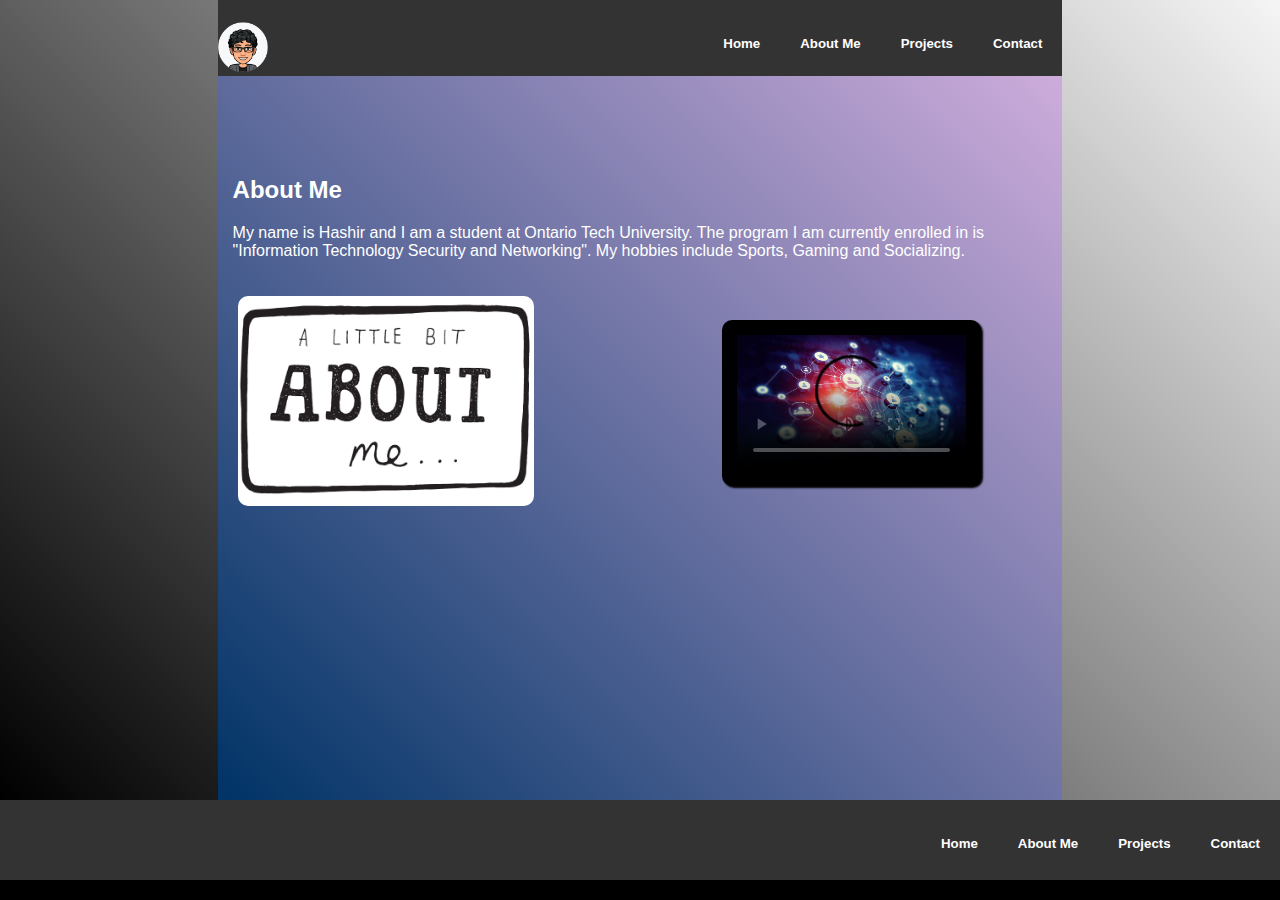
==== aboutme.html @ 9caa3236 "more changes in aboutme.html using W3C Markup Validation Service" ====
<!DOCTYPE html>
<html lang="en">
<head>
    <meta charset='utf-8'>
    <title>About Me Page for portfolio</title>
    <link rel='stylesheet' type='text/css' media='screen' href='style.css'>
    <meta name="viewport" content="width=device-width">
    <!-- full-size monitor style sheet-->
    <link href="fluid.css" rel="stylesheet" type="text/css" media="only screen and (min-width:960px)">
    <!-- tablet style sheet-->
    <link href="tablet.css" rel="stylesheet" type="text/css" media="only screen and (min-width:481px) and (max-width:960px)">
    <!-- phone style sheet-->
    <link href="phone.css" rel="stylesheet" type="text/css" media="only screen and (max-width:480px)">
    <style>
        .aboutmeimg {
          width: 70%;
          height: 70%;
        }
      </style>
</head>
<body>
    <header>
        <div id="wrapper">
            <nav>
                <h5>
                    <a href="contact.html">Contact</a>
                    <a href="projects.html">Projects</a>
                    <a href="aboutme.html">About Me</a>
                    <a href="index.html">Home</a>
                </h5>
                    <img src="image.png" width="50" height="50" alt="image of bitmoji">
            </nav>
            <div class="home-container">
                <article>
                    <h2>About Me</h2>
                </article>
            </div>
            <div class="aboutmetxt">
                    <p>My name is Hashir and I am a student at Ontario Tech University. The program I am currently enrolled in is "Information Technology Security and Networking". My hobbies include Sports, Gaming and Socializing.</p>
            </div>
            <section id="aboutme-video-container">
                <div class="aboutme">
                        <img src="aboutme.jpg" class="aboutmeimg" alt="image of aboutme">
                </div>
                <section>
                    <video id="myvid" width="420" height="220" controls poster="image2.jpg">
                        <source src ="video.mp4" type="video/mp4">
                    </video>
                </section>
            </section>
        </div>
    </header>
    <div id="footer">
        <nav>
            <h5>
                <a href="contact.html">Contact</a>
                <a href="projects.html">Projects</a>
                <a href="aboutme.html">About Me</a>
                <a href="index.html">Home</a>
            </h5>
        </nav>
    </div>
</body>
</html>
---- style.css ----
@charset "UTF-8"; /* CSS Document */ 
/* The body tag style applies to all elements on the page */ 
body 
{ 
    font-family: Arial, sans-serif;
    margin: 0;
    padding: 0;
} 
/* The wrapper ID style is used with a div tag to provide a 960px wide page */ 
#wrapper 
{ 
    overflow: hidden;
    background: linear-gradient(45deg, #003366, #D7B2E1);
    width: 100%;
    min-height: 800px;
    margin-left: auto; 
    margin-right: auto; 
} 
/* The right-column ID style is floated right */ 
#right-column 
{ 
    float: right; 
    width: 600px;
    height: 600px; 
    background-color:LightGray; 
    border-radius: 10px;
} 
/* The left-column ID style is floated left */ 
#left-column 
{ 
    margin-right: 10px;
    animation: txtanimation 3s ease-in-out;
    overflow: hidden;
    float: left; 
    width: 360px;
    background-color:silver; 
    height:750px; 
    border-radius: 10px;
} 
/* Defining a style for a set of tags separated by commas applies the style to all tags */ 
h1,h2,h3,h4,h5,h6,p,li 
{ 
    margin-left:15px; 
} 
/* Advanced Web design relies on class or ID styles, never tables */ 
.box 
{ 
    height: 150px; 
    width: 150px;
    float: left; 
    background-color:tan; 
    margin: 15px; 
    opacity:.5; 
    border-radius: 10px;
} 
/* The following pseudo-class applies to the box class when in a hovered state */ 
.box:hover 
{ 
    background-color:white; 
    opacity:1; 
    border-radius: 10px;
} 
/* This clear class style terminates float */ 
.clear
{ 
    clear: both; 
}
header,footer{
    background: linear-gradient(45deg, black, whitesmoke);
    color: #FFFFFF;
}
aside{
    background-color: beige;
    float: right;
    width: 200px;
    padding: 5px;
    margin: 5px;
    border-radius: 10px;
}
#aboutme{
    width: 100%;
    max-width: 200px;
    margin: 0 auto;
}
#aboutme img {
    width: 100%;
    max-width: 200px;
    height: auto;
    border-radius: 10px;
}
#aboutme-video-container {
    display: flex;
    justify-content: space-between;
    align-items: center;
    padding: 20px;
    border-radius: 10px;
    animation: videoabtmeanimation 5s ease-in-out
}
#aboutme-video-container video {
    width: 60%;
    max-width: 600px;
    height: auto;
    border-radius: 10px;
}
.aboutmetxt{
    animation: contentanimation 5s ease-in-out;
}
figure{
    width: 200px;
    height: 200px;
    margin: 0 auto;
    padding: 0px;
    background-color: rgb(63, 58, 58);
    border-radius: 10px;
}
figurecaption{
    position: bottom;
    background-color: black;
    color: wheat;
}
nav {
    background-color: #333;
    overflow: hidden;
}
nav a {
    float: right;
    color: white;
    text-align: center;
    padding: 14px 20px;
    text-decoration: none;
    border-radius: 10px;
}
nav a:hover {
    background-color: #ddd;
    color: black;
    animation: navanimation 3s infinite, ease-in-out;
    border-radius: 10px;
}
video{
    width: 400px;
    padding: 15px;
    background-color:black;
    border: whitesmoke;
    box-shadow: 2px 2px 2px black;
    display: block;
    margin: 20px auto;
    border-radius: 10px;
}
img{
    border-radius: 10px;
}
.home-container{
    margin-top: 100px;
    animation: txtanimation 3s ease-in-out;
}
.content-container{
    animation: contentanimation 5s ease-in-out;
}
.feedback-container{
    animation: feedbackanimation 5s ease-in-out;
    overflow: hidden;
}
@keyframes navanimation{
    0% {background-color: white}
    50% {background-color: grey; transform: translateY(2px) scale(1.1);}
    100% {background-color: white;}
}
@keyframes txtanimation{
    0% {transform: translateX(-250px);}
    100% {transform: translateX(0px);}
}
@keyframes contentanimation{
    0% {opacity: 0;}
    100% {opacity: 1;}
}
@keyframes videoabtmeanimation{
    0% {transform: translateY(550px);}
    100% {transform: translateY(0px);}
}
@keyframes feedbackanimation{
    0% {opacity: 0; transform: translateY(20px);}
    100% {opacity: 1; transform: translateY(0px);}
}
---- fluid.css ----
@charset "UTF-8";
body
{
background-color: black;
font-family: Verdana, Geneva, Arial, sans-serif;
padding:0px;
margin:0px;
}
h1,h2,h3,h4,h5,h6,p,li
{
    margin-left:15px;
    }
    #wrapper
    {
    width: 66%;
    height: 800px;
    margin-left: auto;
    margin-right: auto;
    background-color:LightSlateGrey;
    }
    #right-column
    {
    float: right;
    width: 66%;
    height: 600px;
    background-color:LightGray;
    }
    #left-column
    {
    float: left;
    width: 33%;
    background-color:silver;
    height:730px;
    }
    #footer
    {
    background-color: #333;
    color: #333;
    height:80px;
    }
    /* Advanced Web design relies on class or ID styles, never tables */ 
.box 
{ 
    height: 150px; 
    width: 150px;
    float: left; 
    background-color:tan; 
    margin: 15px; 
    opacity:.5; 
} 
/* The following pseudo-class applies to the box class when in a hovered state */ 
.box:hover 
{ 
    background-color:white; 
    opacity:1; 
} 
    .clear
    {
        clear: both;
}
---- tablet.css ----
@charset "UTF-8";
html{
    margin: 0;
    padding: 0;
    height: 100%;
}
body {
font-family: Verdana, Geneva, Arial, sans-serif;
padding:0px;
margin:0px;
}
h1,h2,h3,h4,h5,h6,p,li {
margin-left:15px;
margin-top:0px;
}
#wrapper {width: 100%;
min-height: 800px;
margin-left: auto;
margin-right: auto;
background-color:DarkGrey;
}
#right-column {
float: none;
height: 600px;
background-color: DarkOrange;
}
#left-column
    {
    float: left;
    width: 37%;
    background-color:silver;
    height:730px;
    }

/* Advanced Web design relies on class or ID styles, never tables */ 
.box 
{ 
    height: 150px; 
    width: 150px;
    float: left; 
    background-color:tan; 
    margin: 15px; 
    opacity:.5; 
} 
/* The following pseudo-class applies to the box class when in a hovered state */ 
.box:hover 
{ 
    background-color:white; 
    opacity:1; 
} 
.clear{
clear: both;
}
---- phone.css ----
@media only screen and (max-width : 480px) {
html{
    margin: 0;
    padding: 0;
    height: 100%;
}
body {
font-family: Verdana, Geneva, Arial, sans-serif;
padding:0px;
margin:0px;
}
h1,h2,h3,h4,h5,h6,p,li {
margin-left:15px;
margin-top:0px;
}
#wrapper {width: 100%;
}
#right-column {
width:100%;
float: none;
min-height: 1200px;
background-color: DarkOrange;
}
#left-column
    {
    float: left;
    width: 37%;
    background-color:silver;
    height:734px;
    }

#banner{
height:100px;
background-color:black;
}
/* Advanced Web design relies on class or ID styles, never tables */ 
.box 
{ 
    height: 150px; 
    width: 150px;
    float: left; 
    background-color:tan; 
    margin: 15px; 
    opacity:.5; 
} 
/* The following pseudo-class applies to the box class when in a hovered state */ 
.box:hover 
{ 
    background-color:white; 
    opacity:1; 
} 

}
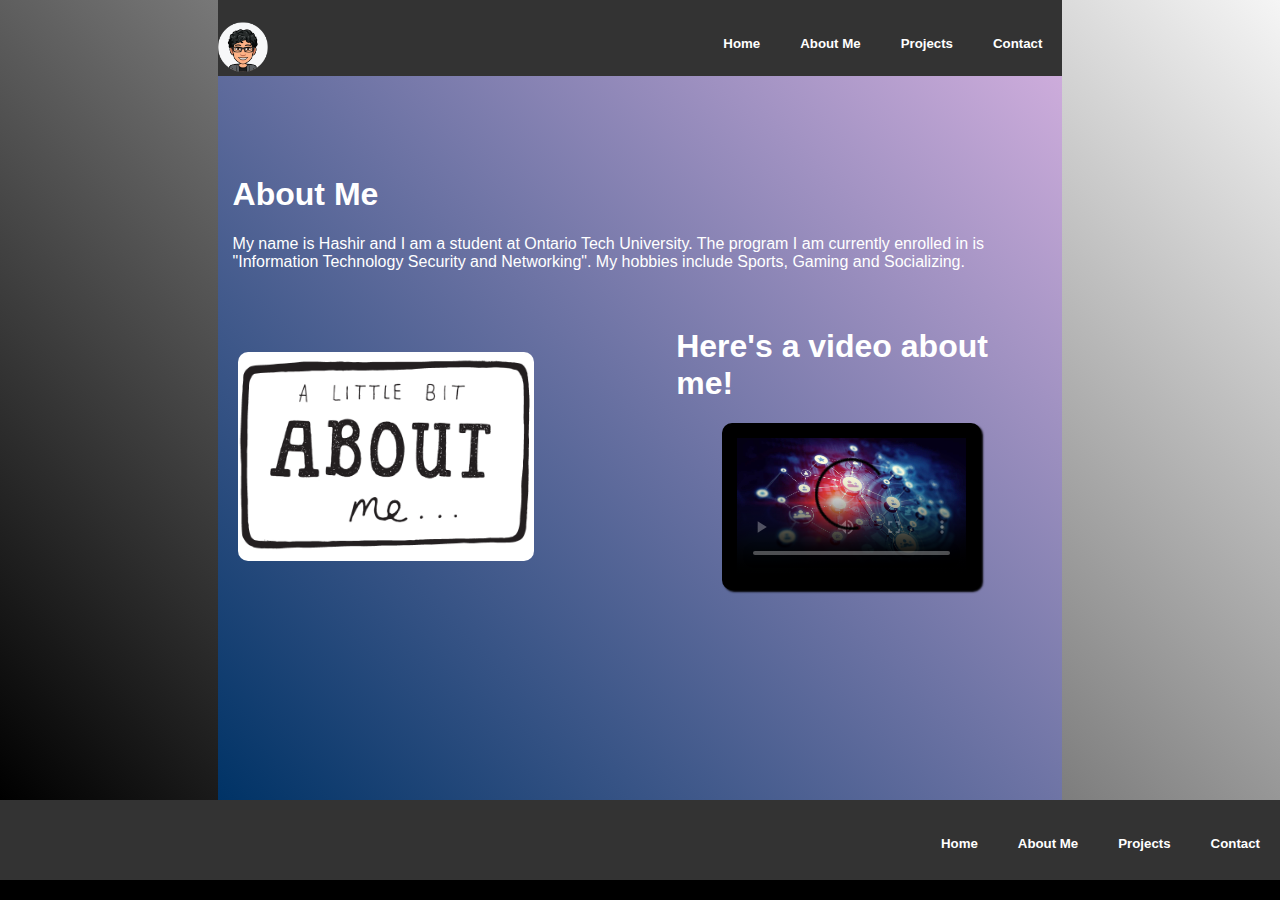
==== commit 74b84e28: "more to fix errors on aboutme.html" ====
--- a/aboutme.html
+++ b/aboutme.html
@@ -32,22 +32,23 @@
             </nav>
             <div class="home-container">
                 <article>
-                    <h2>About Me</h2>
+                    <h1>About Me</h1>
                 </article>
             </div>
             <div class="aboutmetxt">
                     <p>My name is Hashir and I am a student at Ontario Tech University. The program I am currently enrolled in is "Information Technology Security and Networking". My hobbies include Sports, Gaming and Socializing.</p>
             </div>
-            <section id="aboutme-video-container">
+            <div id="aboutme-video-container">
                 <div class="aboutme">
                         <img src="aboutme.jpg" class="aboutmeimg" alt="image of aboutme">
                 </div>
                 <section>
+                    <h1>Here's a video about me!</h1>
                     <video id="myvid" width="420" height="220" controls poster="image2.jpg">
                         <source src ="video.mp4" type="video/mp4">
                     </video>
                 </section>
-            </section>
+            </div>
         </div>
     </header>
     <div id="footer">
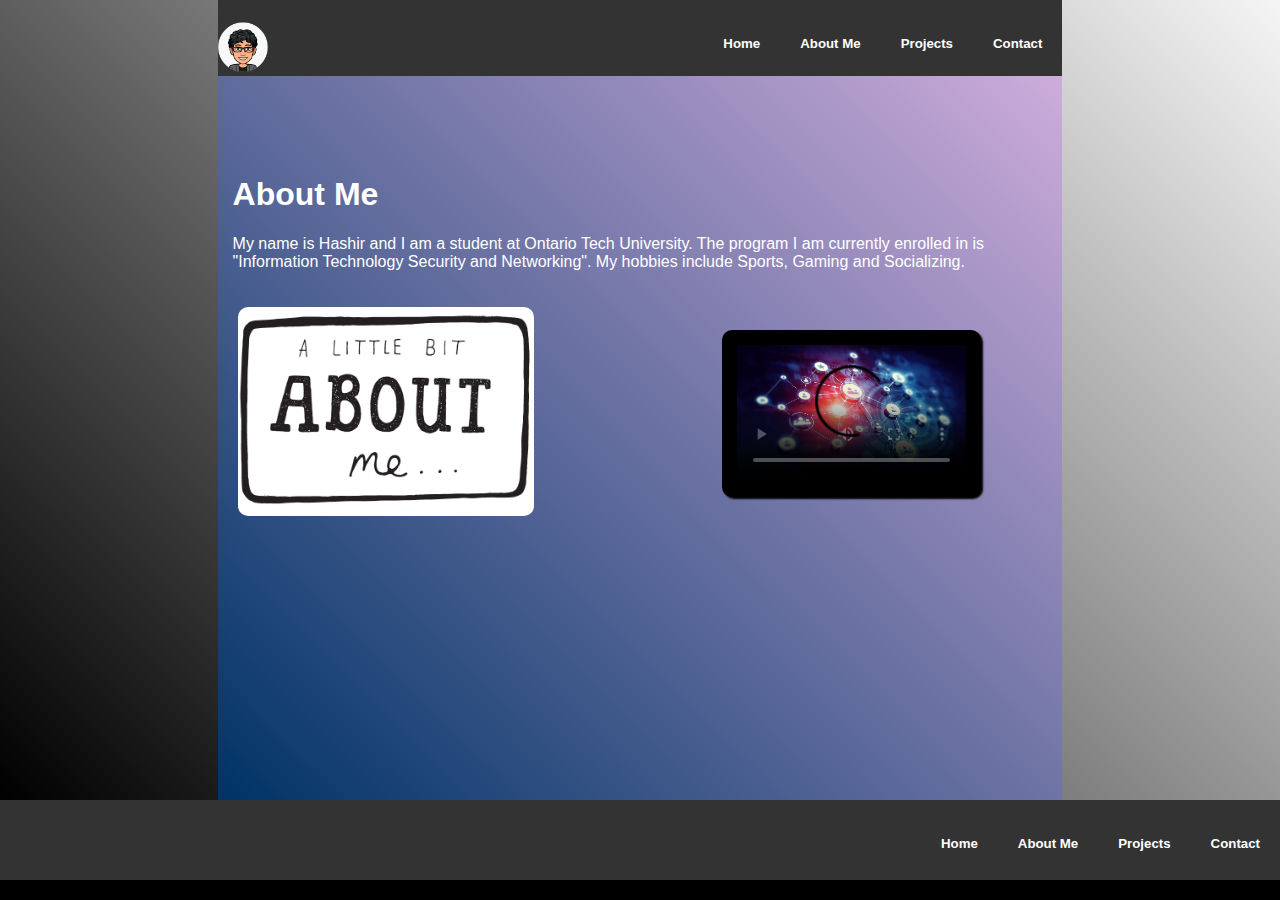
==== commit 376241eb: "final update to fix errors and warnings on aboutme.html" ====
--- a/aboutme.html
+++ b/aboutme.html
@@ -43,9 +43,9 @@
                         <img src="aboutme.jpg" class="aboutmeimg" alt="image of aboutme">
                 </div>
                 <section>
-                    <h1>Here's a video about me!</h1>
                     <video id="myvid" width="420" height="220" controls poster="image2.jpg">
                         <source src ="video.mp4" type="video/mp4">
+                        <h5>Here's a video about me!</h5>
                     </video>
                 </section>
             </div>
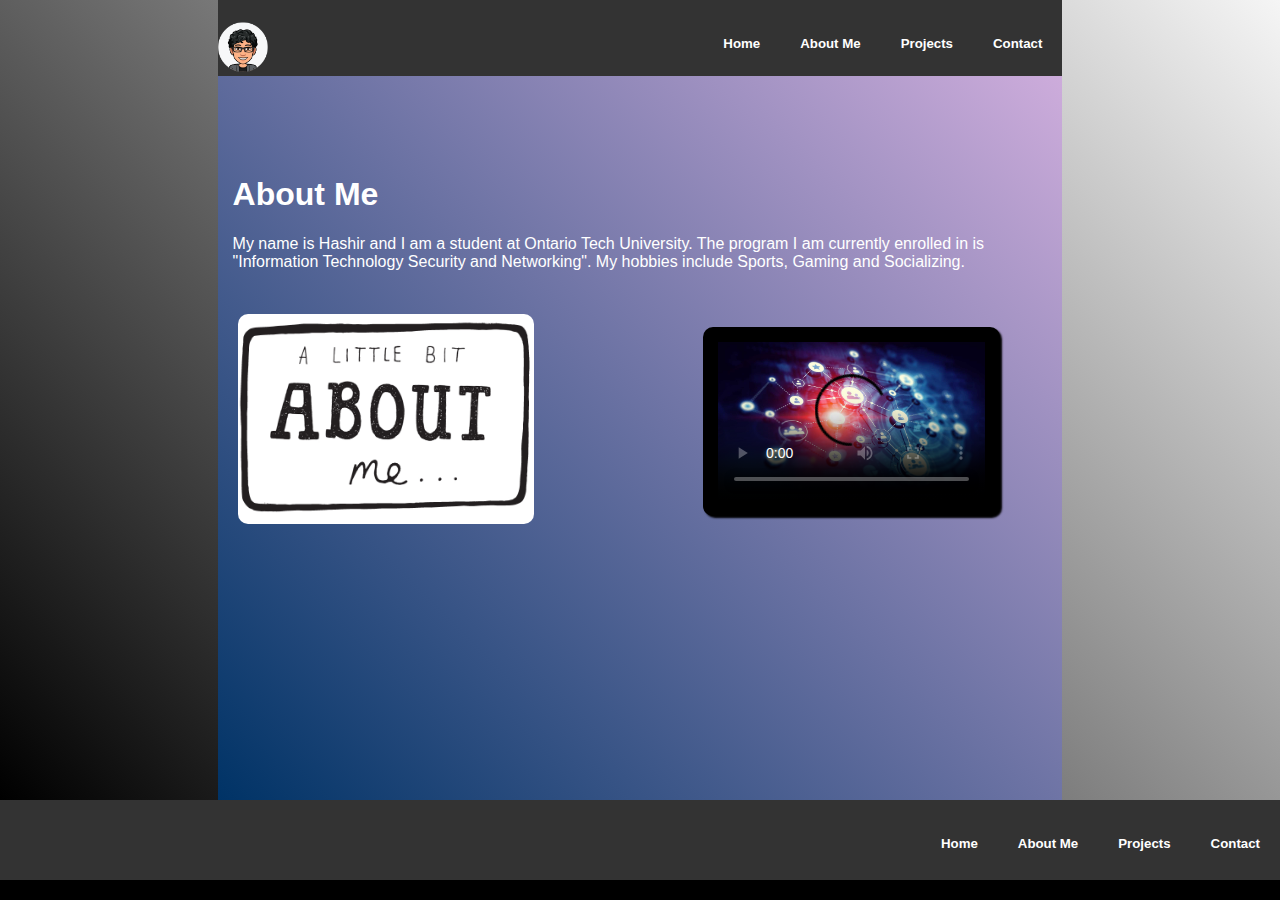
==== commit bb6a80c4: "made comments on style.css" ====
--- a/aboutme.html
+++ b/aboutme.html
@@ -11,12 +11,6 @@
     <link href="tablet.css" rel="stylesheet" type="text/css" media="only screen and (min-width:481px) and (max-width:960px)">
     <!-- phone style sheet-->
     <link href="phone.css" rel="stylesheet" type="text/css" media="only screen and (max-width:480px)">
-    <style>
-        .aboutmeimg {
-          width: 70%;
-          height: 70%;
-        }
-      </style>
 </head>
 <body>
     <header>
@@ -44,8 +38,8 @@
                 </div>
                 <section>
                     <video id="myvid" width="420" height="220" controls poster="image2.jpg">
-                        <source src ="video.mp4" type="video/mp4">
-                        <h5>Here's a video about me!</h5>
+                    <source src ="video.mp4" type="video/mp4">
+                    <h5>Here's a video about me!</h5>
                     </video>
                 </section>
             </div>
--- a/style.css
+++ b/style.css
@@ -1,12 +1,16 @@
-@charset "UTF-8"; /* CSS Document */ 
-/* The body tag style applies to all elements on the page */ 
+/*Hashir Khan*/
+/*100911091*/
+/*Assignment1*/
+/* Style CSS*/ 
+@charset "UTF-8";
+/* Body Tag that is used for the entire webpage*/ 
 body 
 { 
     font-family: Arial, sans-serif;
     margin: 0;
     padding: 0;
 } 
-/* The wrapper ID style is used with a div tag to provide a 960px wide page */ 
+/* Wrapper tag that is used to create a middle section and uses a linear-gradient for color*/ 
 #wrapper 
 { 
     overflow: hidden;
@@ -16,16 +20,7 @@
     margin-left: auto; 
     margin-right: auto; 
 } 
-/* The right-column ID style is floated right */ 
-#right-column 
-{ 
-    float: right; 
-    width: 600px;
-    height: 600px; 
-    background-color:LightGray; 
-    border-radius: 10px;
-} 
-/* The left-column ID style is floated left */ 
+/* The left-column tag that is used to make a column on the left*/ 
 #left-column 
 { 
     margin-right: 10px;
@@ -37,12 +32,12 @@
     height:750px; 
     border-radius: 10px;
 } 
-/* Defining a style for a set of tags separated by commas applies the style to all tags */ 
+/*makes all the following tags have a margin from the left*/ 
 h1,h2,h3,h4,h5,h6,p,li 
 { 
     margin-left:15px; 
 } 
-/* Advanced Web design relies on class or ID styles, never tables */ 
+/*box tag that makes a box*/ 
 .box 
 { 
     height: 150px; 
@@ -53,41 +48,19 @@
     opacity:.5; 
     border-radius: 10px;
 } 
-/* The following pseudo-class applies to the box class when in a hovered state */ 
+/*pseudo class for when hovering over box*/ 
 .box:hover 
 { 
     background-color:white; 
     opacity:1; 
     border-radius: 10px;
-} 
-/* This clear class style terminates float */ 
-.clear
-{ 
-    clear: both; 
 }
+/*header and footer tag with a linear gradient color*/
 header,footer{
     background: linear-gradient(45deg, black, whitesmoke);
     color: #FFFFFF;
 }
-aside{
-    background-color: beige;
-    float: right;
-    width: 200px;
-    padding: 5px;
-    margin: 5px;
-    border-radius: 10px;
-}
-#aboutme{
-    width: 100%;
-    max-width: 200px;
-    margin: 0 auto;
-}
-#aboutme img {
-    width: 100%;
-    max-width: 200px;
-    height: auto;
-    border-radius: 10px;
-}
+/*aboutme-video-container tag that puts space between the video and the about me image and makes sure they're aligned with one another*/
 #aboutme-video-container {
     display: flex;
     justify-content: space-between;
@@ -96,32 +69,28 @@
     border-radius: 10px;
     animation: videoabtmeanimation 5s ease-in-out
 }
+/*tag that sets the video's dimensions inside of the aboutmevideocontainer*/
 #aboutme-video-container video {
-    width: 60%;
+    width: 70%;
     max-width: 600px;
     height: auto;
     border-radius: 10px;
 }
+/*tag that animates the text to fade in*/
 .aboutmetxt{
     animation: contentanimation 5s ease-in-out;
 }
-figure{
-    width: 200px;
-    height: 200px;
-    margin: 0 auto;
-    padding: 0px;
-    background-color: rgb(63, 58, 58);
-    border-radius: 10px;
-}
-figurecaption{
-    position: bottom;
-    background-color: black;
-    color: wheat;
-}
+/*sets the dimensions of the aboutme image*/
+.aboutmeimg {
+    width: 70%;
+    height: 70%;
+  }
+/*sets color of nav bar*/
 nav {
     background-color: #333;
     overflow: hidden;
 }
+/*sets the properties in the nav bar*/
 nav a {
     float: right;
     color: white;
@@ -130,12 +99,14 @@
     text-decoration: none;
     border-radius: 10px;
 }
+/*when you hover over the properties in the navbar*/
 nav a:hover {
     background-color: #ddd;
     color: black;
     animation: navanimation 3s infinite, ease-in-out;
     border-radius: 10px;
 }
+/*sets the visual look of the video*/
 video{
     width: 400px;
     padding: 15px;
@@ -146,37 +117,46 @@
     margin: 20px auto;
     border-radius: 10px;
 }
+/*border radius on image to make it look better*/
 img{
     border-radius: 10px;
 }
+/*animation on text*/
 .home-container{
     margin-top: 100px;
     animation: txtanimation 3s ease-in-out;
 }
+/*animation on text*/
 .content-container{
     animation: contentanimation 5s ease-in-out;
 }
+/*animation on the feedback page*/
 .feedback-container{
     animation: feedbackanimation 5s ease-in-out;
     overflow: hidden;
 }
+/*using keyframes to create the animation*/
 @keyframes navanimation{
     0% {background-color: white}
     50% {background-color: grey; transform: translateY(2px) scale(1.1);}
     100% {background-color: white;}
 }
+/*using keyframes to create the animation*/
 @keyframes txtanimation{
     0% {transform: translateX(-250px);}
     100% {transform: translateX(0px);}
 }
+/*using keyframes to create the animation*/
 @keyframes contentanimation{
     0% {opacity: 0;}
     100% {opacity: 1;}
 }
+/*using keyframes to create the animation*/
 @keyframes videoabtmeanimation{
     0% {transform: translateY(550px);}
     100% {transform: translateY(0px);}
 }
+/*using keyframes to create the animation*/
 @keyframes feedbackanimation{
     0% {opacity: 0; transform: translateY(20px);}
     100% {opacity: 1; transform: translateY(0px);}
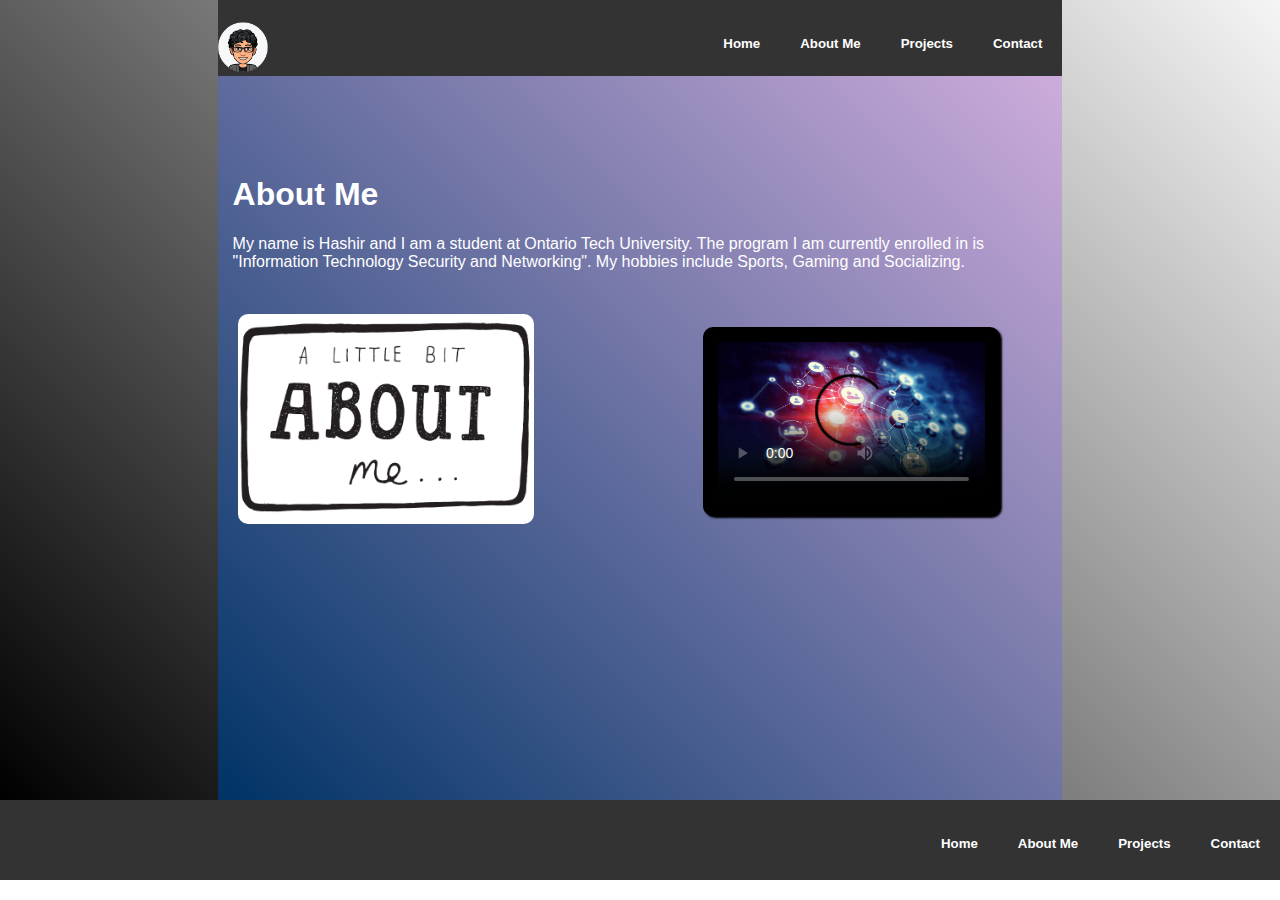
==== commit 8989d141: "added comments to aboutme.html" ====
--- a/aboutme.html
+++ b/aboutme.html
@@ -1,7 +1,12 @@
+<!--Hashir Khan-->
+<!--100911091-->
+<!--Assignment 1-->
+<!--aboutme.html-->
 <!DOCTYPE html>
 <html lang="en">
 <head>
     <meta charset='utf-8'>
+    <!--Meta charset defines the character set-->
     <title>About Me Page for portfolio</title>
     <link rel='stylesheet' type='text/css' media='screen' href='style.css'>
     <meta name="viewport" content="width=device-width">
@@ -13,8 +18,10 @@
     <link href="phone.css" rel="stylesheet" type="text/css" media="only screen and (max-width:480px)">
 </head>
 <body>
+    <!--Header section of the website-->
     <header>
         <div id="wrapper">
+            <!--Navigation bar that has links to other pages-->
             <nav>
                 <h5>
                     <a href="contact.html">Contact</a>
@@ -24,14 +31,17 @@
                 </h5>
                     <img src="image.png" width="50" height="50" alt="image of bitmoji">
             </nav>
+            <!--container that animates text-->
             <div class="home-container">
                 <article>
                     <h1>About Me</h1>
                 </article>
             </div>
+            <!--tag that animates text-->
             <div class="aboutmetxt">
                     <p>My name is Hashir and I am a student at Ontario Tech University. The program I am currently enrolled in is "Information Technology Security and Networking". My hobbies include Sports, Gaming and Socializing.</p>
             </div>
+            <!--container that aligns the video and aboutme image next to each other-->
             <div id="aboutme-video-container">
                 <div class="aboutme">
                         <img src="aboutme.jpg" class="aboutmeimg" alt="image of aboutme">
@@ -39,13 +49,15 @@
                 <section>
                     <video id="myvid" width="420" height="220" controls poster="image2.jpg">
                     <source src ="video.mp4" type="video/mp4">
-                    <h5>Here's a video about me!</h5>
+                    <h5>Here's a video about networking!</h5>
                     </video>
                 </section>
             </div>
         </div>
     </header>
+    <!--footer at the bottom of the page-->
     <div id="footer">
+        <!--nav bar at the bottom of the page-->
         <nav>
             <h5>
                 <a href="contact.html">Contact</a>
--- a/style.css
+++ b/style.css
@@ -37,7 +37,7 @@
 { 
     margin-left:15px; 
 } 
-/*box tag that makes a box*/ 
+/*The box tag that is useed to make a box*/ 
 .box 
 { 
     height: 150px; 
--- a/fluid.css
+++ b/fluid.css
@@ -1,46 +1,37 @@
+/*Hashir Khan*/
+/*100911091*/
+/*Assignment1*/
+/* Fluid CSS*/ 
 @charset "UTF-8";
-body
-{
-background-color: black;
-font-family: Verdana, Geneva, Arial, sans-serif;
-padding:0px;
-margin:0px;
+/* Body Tag that is used for the entire webpage*/ 
+body{
+    font-family: Arial, sans-serif;
+    margin: 0;
+    padding: 0;
 }
-h1,h2,h3,h4,h5,h6,p,li
-{
-    margin-left:15px;
-    }
-    #wrapper
-    {
+/* Wrapper tag that is used to create a section that changes based on the screen size*/ 
+#wrapper{
     width: 66%;
     height: 800px;
     margin-left: auto;
     margin-right: auto;
     background-color:LightSlateGrey;
-    }
-    #right-column
-    {
-    float: right;
-    width: 66%;
-    height: 600px;
-    background-color:LightGray;
-    }
-    #left-column
-    {
+}
+/* The left-column tag that is used to make a column on the left*/ 
+#left-column{
     float: left;
     width: 33%;
     background-color:silver;
     height:730px;
-    }
-    #footer
-    {
+}
+/*footer tag to set the color and height of the footer*/
+#footer{
     background-color: #333;
     color: #333;
     height:80px;
     }
-    /* Advanced Web design relies on class or ID styles, never tables */ 
-.box 
-{ 
+/*box tag that makes a box*/ 
+.box{ 
     height: 150px; 
     width: 150px;
     float: left; 
@@ -48,13 +39,8 @@
     margin: 15px; 
     opacity:.5; 
 } 
-/* The following pseudo-class applies to the box class when in a hovered state */ 
-.box:hover 
-{ 
+/*pseudo class for when hovering over box*/ 
+.box:hover{ 
     background-color:white; 
     opacity:1; 
-} 
-    .clear
-    {
-        clear: both;
 }--- a/tablet.css
+++ b/tablet.css
@@ -1,29 +1,32 @@
+/*Hashir Khan*/
+/*100911091*/
+/*Assignment1*/
+/* Tablet CSS*/ 
 @charset "UTF-8";
 html{
     margin: 0;
     padding: 0;
     height: 100%;
 }
+/* Body Tag that is used for the entire webpage*/ 
 body {
 font-family: Verdana, Geneva, Arial, sans-serif;
 padding:0px;
 margin:0px;
 }
+/*makes all the following tags have a margin from the left and none from the top*/ 
 h1,h2,h3,h4,h5,h6,p,li {
 margin-left:15px;
 margin-top:0px;
 }
+/* Wrapper tag that is used to create a section that changes based on the screen size*/ 
 #wrapper {width: 100%;
 min-height: 800px;
 margin-left: auto;
 margin-right: auto;
 background-color:DarkGrey;
 }
-#right-column {
-float: none;
-height: 600px;
-background-color: DarkOrange;
-}
+/* The left-column tag that is used to make a column on the left*/ 
 #left-column
     {
     float: left;
@@ -31,8 +34,7 @@
     background-color:silver;
     height:730px;
     }
-
-/* Advanced Web design relies on class or ID styles, never tables */ 
+/*The box tag that is useed to make a box*/ 
 .box 
 { 
     height: 150px; 
@@ -42,12 +44,9 @@
     margin: 15px; 
     opacity:.5; 
 } 
-/* The following pseudo-class applies to the box class when in a hovered state */ 
+/*pseudo class for when hovering over box*/
 .box:hover 
 { 
     background-color:white; 
     opacity:1; 
-} 
-.clear{
-clear: both;
 }--- a/phone.css
+++ b/phone.css
@@ -1,53 +1,40 @@
+/*Hashir Khan*/
+/*100911091*/
+/*Assignment1*/
+/* Phone CSS*/ 
 @media only screen and (max-width : 480px) {
-html{
-    margin: 0;
-    padding: 0;
-    height: 100%;
-}
-body {
-font-family: Verdana, Geneva, Arial, sans-serif;
-padding:0px;
-margin:0px;
-}
-h1,h2,h3,h4,h5,h6,p,li {
-margin-left:15px;
-margin-top:0px;
-}
-#wrapper {width: 100%;
-}
-#right-column {
-width:100%;
-float: none;
-min-height: 1200px;
-background-color: DarkOrange;
-}
-#left-column
-    {
-    float: left;
-    width: 37%;
-    background-color:silver;
-    height:734px;
+    /* Body Tag that is used for the entire webpage*/ 
+    body{
+    font-family: Verdana, Geneva, Arial, sans-serif;
+    padding:0px;
+    margin:0px;
     }
-
-#banner{
-height:100px;
-background-color:black;
-}
-/* Advanced Web design relies on class or ID styles, never tables */ 
-.box 
-{ 
-    height: 150px; 
-    width: 150px;
-    float: left; 
-    background-color:tan; 
-    margin: 15px; 
-    opacity:.5; 
-} 
-/* The following pseudo-class applies to the box class when in a hovered state */ 
-.box:hover 
-{ 
-    background-color:white; 
-    opacity:1; 
-} 
-
+    /*makes all the following tags have a margin from the left and none from the top*/ 
+    h1,h2,h3,h4,h5,h6,p,li{
+    margin-left:15px;
+    margin-top:0px;
+    }
+    /* Wrapper tag that is used to create a section that changes based on the screen size*/ 
+    #wrapper {width: 100%;
+    }
+    #left-column{
+        float: left;
+        width: 37%;
+        background-color:silver;
+        height:734px;
+    }
+    /*The box tag that is useed to make a box*/ 
+    .box{ 
+        height: 70px; 
+        width: 70px;
+        float: left; 
+        background-color:tan; 
+        margin: 15px; 
+        opacity:.5; 
+    } 
+    /*pseudo class for when hovering over box*/
+    .box:hover{ 
+        background-color:white; 
+        opacity:1; 
+    } 
 }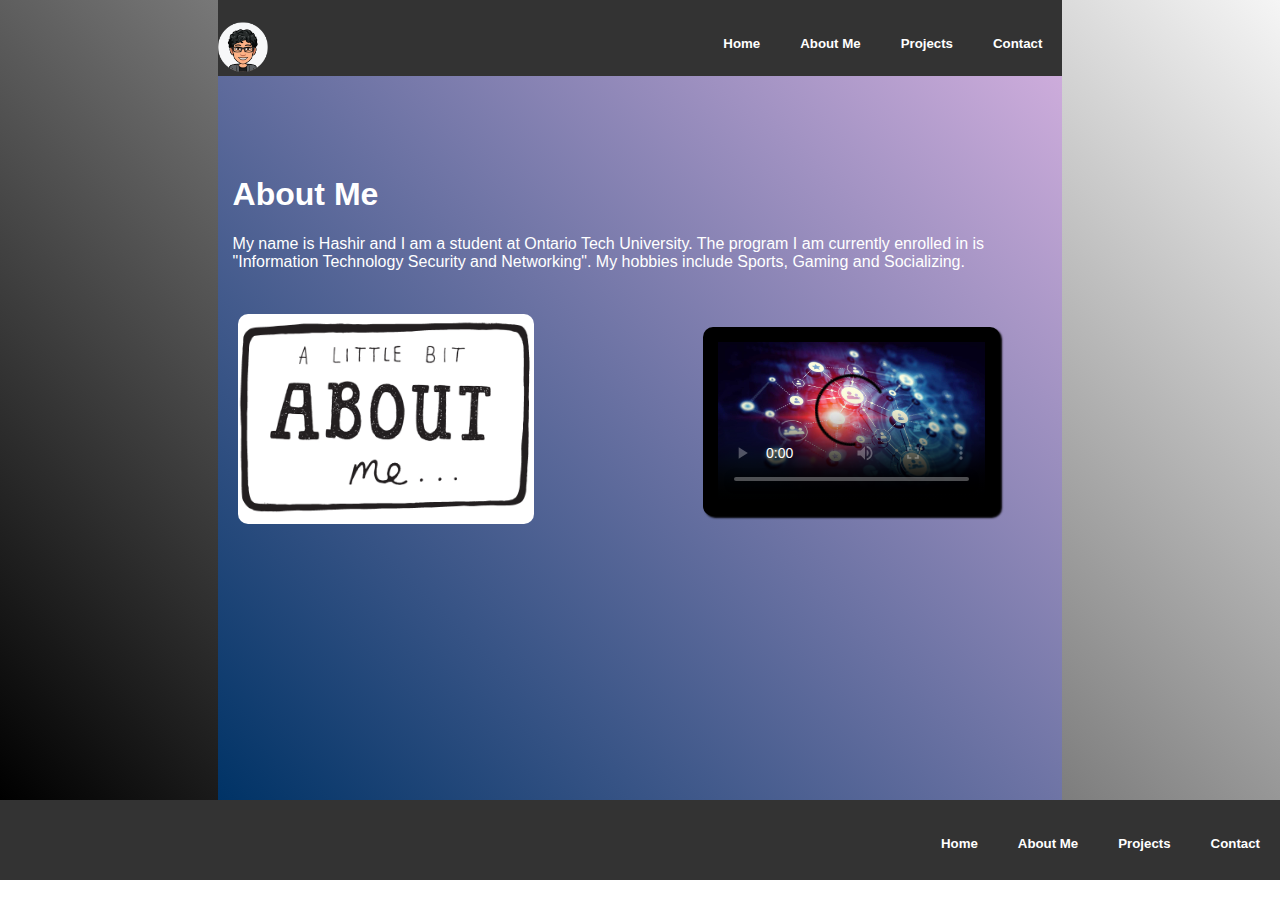
==== commit 253a8d18: "added comments to project1.html" ====
--- a/aboutme.html
+++ b/aboutme.html
@@ -5,8 +5,8 @@
 <!DOCTYPE html>
 <html lang="en">
 <head>
+    <!--Meta charset defines the character set-->
     <meta charset='utf-8'>
-    <!--Meta charset defines the character set-->
     <title>About Me Page for portfolio</title>
     <link rel='stylesheet' type='text/css' media='screen' href='style.css'>
     <meta name="viewport" content="width=device-width">
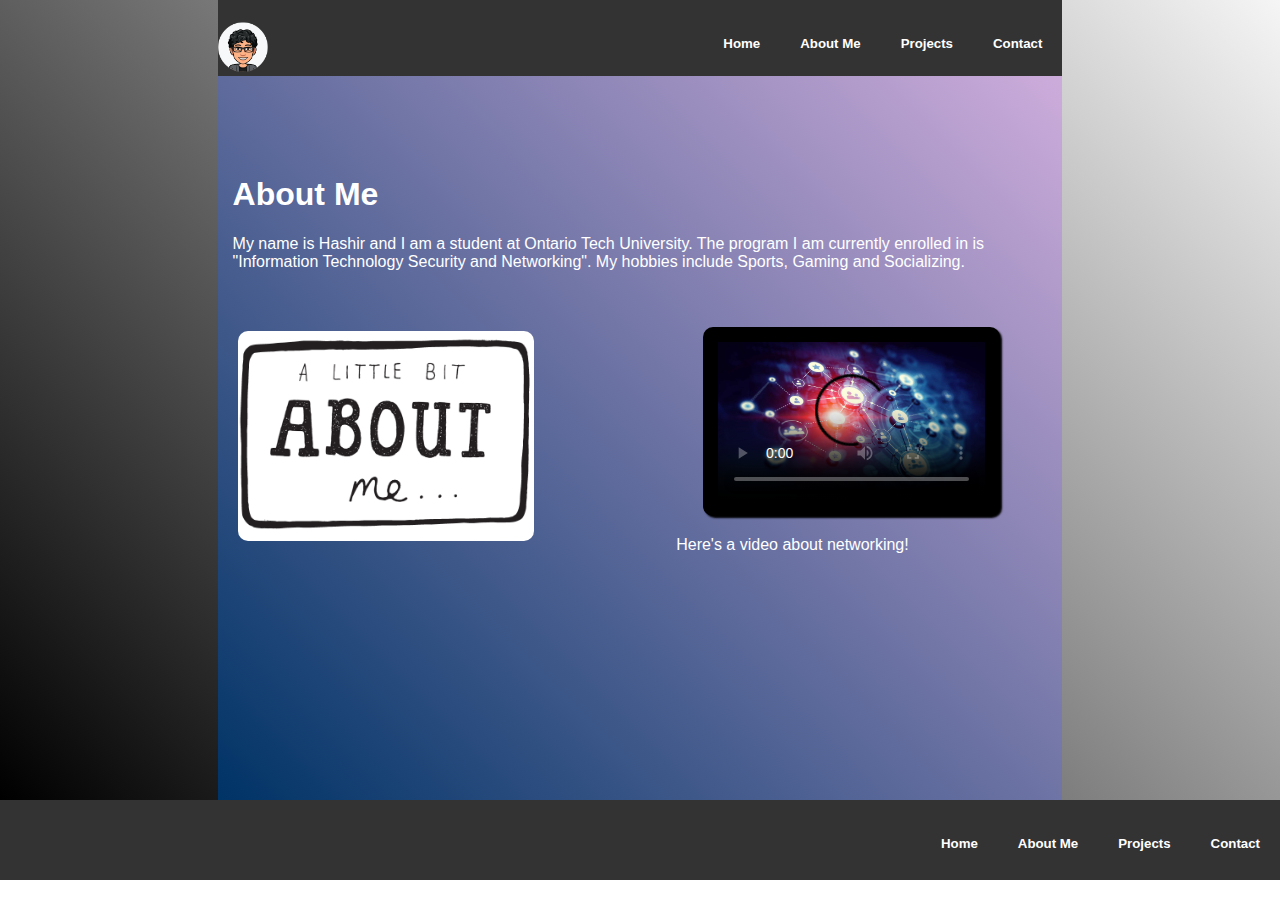
==== commit 8cb74bbe: "added a caption to the video" ====
--- a/aboutme.html
+++ b/aboutme.html
@@ -49,8 +49,8 @@
                 <section>
                     <video id="myvid" width="420" height="220" controls poster="image2.jpg">
                     <source src ="video.mp4" type="video/mp4">
-                    <h5>Here's a video about networking!</h5>
                     </video>
+                    <p>Here's a video about networking!</p>
                 </section>
             </div>
         </div>
--- a/style.css
+++ b/style.css
@@ -45,6 +45,7 @@
     float: left; 
     background-color:tan; 
     margin: 15px; 
+    margin-bottom: 20px;
     opacity:.5; 
     border-radius: 10px;
 } 
--- a/fluid.css
+++ b/fluid.css
@@ -37,6 +37,7 @@
     float: left; 
     background-color:tan; 
     margin: 15px; 
+    margin-bottom: 20px;
     opacity:.5; 
 } 
 /*pseudo class for when hovering over box*/ 
--- a/tablet.css
+++ b/tablet.css
@@ -42,6 +42,7 @@
     float: left; 
     background-color:tan; 
     margin: 15px; 
+    margin-bottom: 20px;
     opacity:.5; 
 } 
 /*pseudo class for when hovering over box*/
--- a/phone.css
+++ b/phone.css
@@ -25,11 +25,12 @@
     }
     /*The box tag that is useed to make a box*/ 
     .box{ 
-        height: 70px; 
-        width: 70px;
+        height: 50px; 
+        width: 50px;
         float: left; 
         background-color:tan; 
         margin: 15px; 
+        padding: 30px;
         opacity:.5; 
     } 
     /*pseudo class for when hovering over box*/
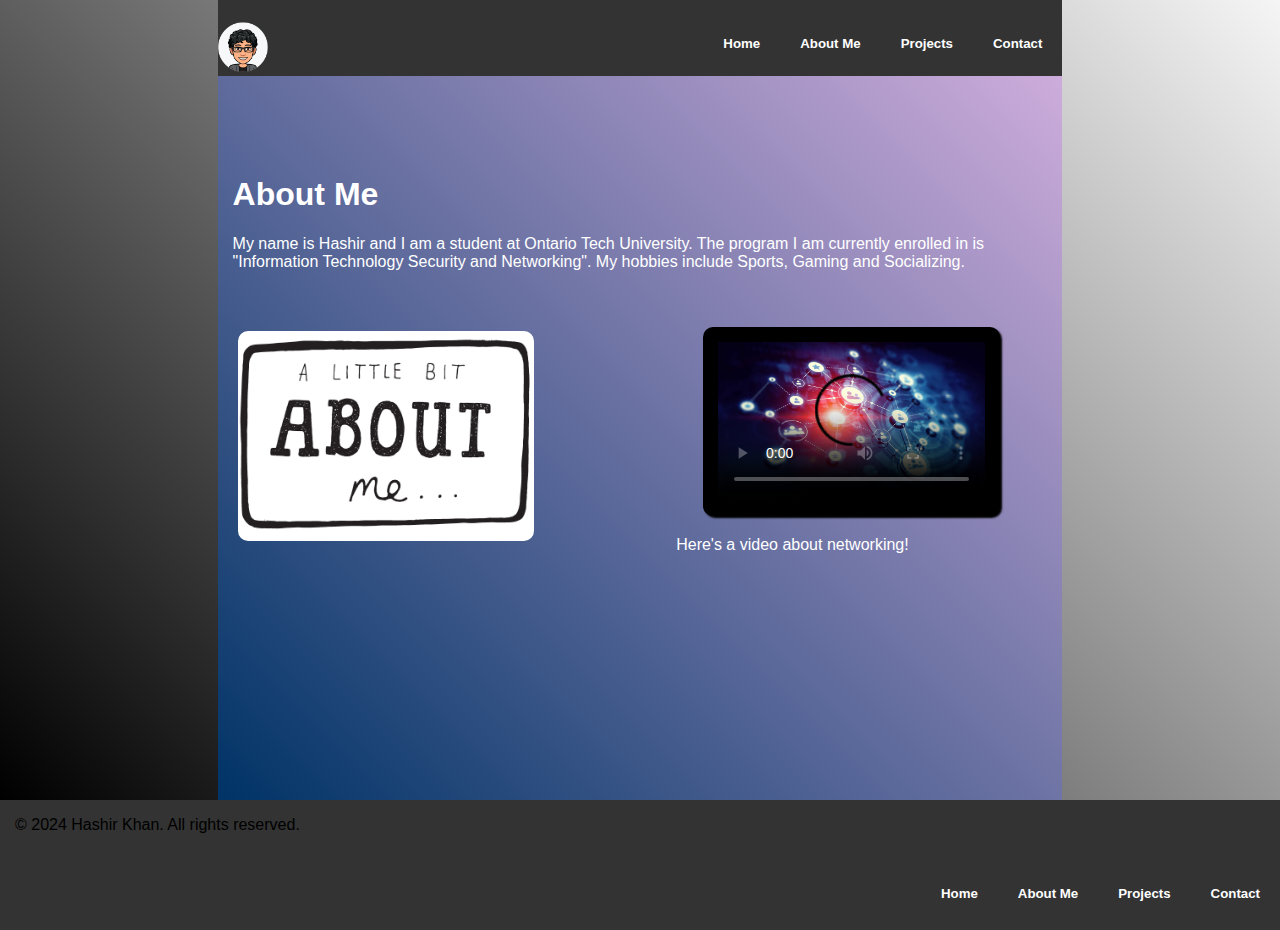
==== commit 65a03828: "copyright" ====
--- a/aboutme.html
+++ b/aboutme.html
@@ -55,6 +55,7 @@
             </div>
         </div>
     </header>
+    <p>&copy; 2024 Hashir Khan. All rights reserved.</p> 
     <!--footer at the bottom of the page-->
     <div id="footer">
         <!--nav bar at the bottom of the page-->
--- a/style.css
+++ b/style.css
@@ -6,6 +6,7 @@
 /* Body Tag that is used for the entire webpage*/ 
 body 
 { 
+    background-color: #333;
     font-family: Arial, sans-serif;
     margin: 0;
     padding: 0;
--- a/fluid.css
+++ b/fluid.css
@@ -5,6 +5,7 @@
 @charset "UTF-8";
 /* Body Tag that is used for the entire webpage*/ 
 body{
+    background-color: #333;
     font-family: Arial, sans-serif;
     margin: 0;
     padding: 0;
--- a/tablet.css
+++ b/tablet.css
@@ -3,13 +3,9 @@
 /*Assignment1*/
 /* Tablet CSS*/ 
 @charset "UTF-8";
-html{
-    margin: 0;
-    padding: 0;
-    height: 100%;
-}
 /* Body Tag that is used for the entire webpage*/ 
 body {
+background-color: #333;
 font-family: Verdana, Geneva, Arial, sans-serif;
 padding:0px;
 margin:0px;
--- a/phone.css
+++ b/phone.css
@@ -5,6 +5,7 @@
 @media only screen and (max-width : 480px) {
     /* Body Tag that is used for the entire webpage*/ 
     body{
+    background-color: #333;
     font-family: Verdana, Geneva, Arial, sans-serif;
     padding:0px;
     margin:0px;
@@ -32,6 +33,9 @@
         margin: 15px; 
         padding: 30px;
         opacity:.5; 
+        overflow: hidden;
+        justify-content: center;
+        align-items: center;
     } 
     /*pseudo class for when hovering over box*/
     .box:hover{ 
